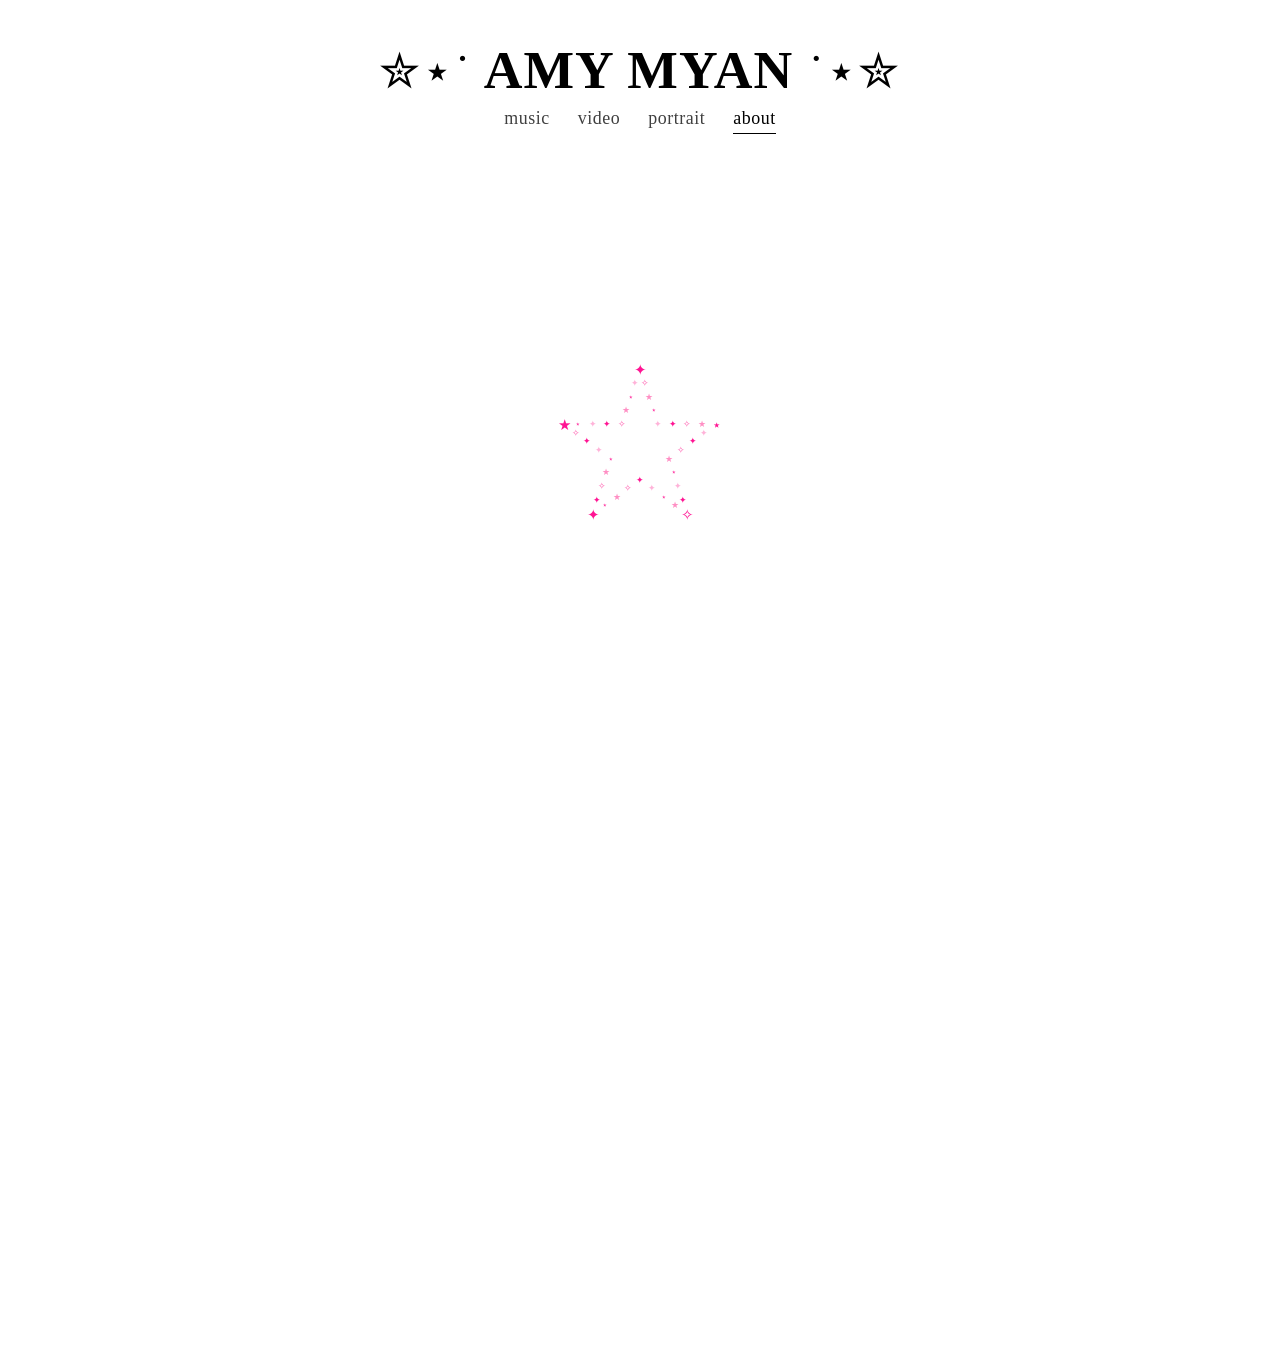
==== about.html @ c98bad40 "loading" ====
<!DOCTYPE html>
<html lang="en">
<head>
<meta charset="UTF-8">
<meta name="viewport" content="width=device-width, initial-scale=1">
<title>About — Amy MyAn</title>
<meta name="description" content="Amy MyAn is a Los Angeles-based music photographer and videographer specializing in show/tour coverage, BTS, and portraits.">
<link rel="icon" href="assets/favicon.svg?v=20260813j" type="image/svg+xml">
<link rel="icon" href="assets/favicon.png?v=20260813j" sizes="32x32" type="image/png">
<link rel="apple-touch-icon" href="assets/apple-touch-icon.png?v=20260813j">
<link rel="stylesheet" href="css/style.css?v=20261005g">
<style>
  .about-wrap{
    max-width:560px;
    margin:0 auto;
    padding:3.5rem clamp(1.25rem, 4vw, 3rem) 4rem;
  }
  .about-wrap p{
    text-align:center;
    font-family:var(--body);
    font-style:normal;
    font-size:0.95rem;
    line-height:1.7;
    margin:0 0 1.75rem;
  }
  .about-wrap p:last-child{ margin-bottom:0; }
  .about-photo{
    display:block;
    width:100%;
    max-width:380px;
    height:auto;
    aspect-ratio:2788 / 3456;
    object-fit:cover;
    margin:0 auto 2.25rem;
    background:#f0f0f0;
  }
  .about-available{ margin-bottom:1.75rem; }
  .about-contact a{ text-decoration:underline; text-underline-offset:3px; }
  .page-loader{position:fixed;inset:0;z-index:10050;background:#fff}
  body.is-booting{overflow:hidden}
</style>
</head>
<body class="is-booting">
<noscript><style>.page-loader{display:none!important}body.is-booting .site-nav,body.is-booting .about-wrap,body.is-booting .site-footer{opacity:1}body.is-booting{overflow:auto}</style></noscript>
<div id="page-loader" class="page-loader" role="status" aria-live="polite" aria-label="Loading">
  <div class="page-loader-inner">
    <div class="page-loader-orbit" aria-hidden="true"></div>
  </div>
</div>

<nav class="site-nav">
  <a class="wordmark" href="index.html"><span class="wordmark-deco">✮⋆˙</span> <span class="wordmark-name">Amy MyAn</span> <span class="wordmark-deco">˙⋆✮</span></a>
  <div class="nav-links">
    <a href="music.html">music</a>
    <a href="video.html">video</a>
    <a href="portrait.html">portrait</a>
    <a href="about.html" aria-current="page">about</a>
  </div>
</nav>

<div class="about-wrap">

  <img class="about-photo" src="assets/about/IMG_7598.png" width="2788" height="3456" alt="Amy MyAn holding a camera">

  <p id="about-bio">
    hi! i'm amy, a photographer &amp; videographer currently covering tours, concerts, and live events, capturing everything onstage to the backstage moments fans never see. i am currently working with UCLA sport teams as a camera operator, shader, and replay operator for BIG10+ and serving as a photographer for local wolves, front row weekly, and lake effect magazine while finishing my fourth-year at UCLA.
  </p>

  <p id="about-available" class="about-available">
    available for:<br>
    ˚ show / tour / gameday coverage<br>
    ˚ press days &amp; portrait sessions<br>
    ˚ live event &amp; sports broadcast
  </p>

  <p id="about-location">
    based in la &amp; available worldwide
  </p>

  <p id="about-contact" class="about-contact">
    please email for all booking inquiries<br>
    <a href="mailto:hello@amymyan.com">hello@amymyan.com</a>
  </p>

</div>

<footer class="site-footer">
  <span>&copy; <span id="year"></span> Amy MyAn</span>
  <span>
    <a href="http://instagram.com/amymyan" target="_blank" rel="noopener">instagram</a>
    &nbsp;·&nbsp;
    <a href="https://www.linkedin.com/in/amymyan/" target="_blank" rel="noopener">linkedin</a>
    &nbsp;·&nbsp;
    <a href="mailto:hello@amymyan.com">email</a>
  </span>
</footer>

<script src="js/config.js?v=20260808"></script>
<script src="js/page-loader.js?v=20261005f"></script>
<script src="js/about.js?v=20260919g"></script>
<script>
document.getElementById('year').textContent = new Date().getFullYear();
</script>
<script src="js/cursor-glow.js" defer></script>
<script src="js/galaxy.js?v=20260812v" defer></script>
</body>
</html>
---- css/style.css ----
/* ============================================================
   AMY MYAN — shared design settings
   ============================================================
   This file controls the look of EVERY page (fonts, colors,
   background, nav bar, footer, and the photo grid pages).
   Change something here and it updates the whole site at once.
   ============================================================ */

@import url('galaxy.css');

:root{
  /* ---- COLORS ----
     Every color on the site is named here once, so you only
     ever need to change it in ONE place. */
  --paper:   #FFFFFF;   /* page background */
  --ink:     #000000;   /* text on light backgrounds */
  --line:    #E0E0E0;   /* dividers + empty placeholders */
  --flash:   #FF1493;

  /* ---- FONTS ----
     All three are set to Times New Roman. If you ever want a
     different font for headings vs body text, change these to
     two different values (e.g. --display: 'Georgia', serif;) */
  --display: 'Times New Roman', Times, serif;
  --body:    'Times New Roman', Times, serif;
  --mono:    'Times New Roman', Times, serif;

  --nav-wordmark-size: clamp(2.45rem, 6vw, 3.35rem);
  --nav-link-size: clamp(0.95rem, 1.7vw, 1.12rem);
  --nav-pad-y: clamp(1.85rem, 4.5vw, 2.35rem);
  --site-cursor: url('../assets/cursor.png?v=20260813g') 12 12, auto;
  --cursor-trail-offset-x: 0px;
  --cursor-trail-offset-y: 0px;
}

/* Reset: makes sure padding/borders don't make elements bigger
   than the width/height you set on them. Leave this alone. */
*{ box-sizing:border-box; }

html,body{
  margin:0;
  padding:0;
  background:var(--paper);
  color:var(--ink);
  font-family:var(--body);
  -webkit-font-smoothing:antialiased;

  cursor:var(--site-cursor);
}

a{
  color:inherit;
  text-decoration:none;
  cursor:var(--site-cursor);
}
a:hover{
  color:var(--flash);
}

button{
  cursor:var(--site-cursor);
}

/* ---------- top nav, shared across every page ---------- */

.site-nav{
  position:sticky;
  top:0;
  z-index:100;
  display:flex;
  flex-direction:column;
  align-items:center;
  justify-content:center;
  gap:0.35rem;
  padding:var(--nav-pad-y) clamp(1.25rem, 4vw, 3rem);
  background:var(--paper);
  text-align:center;
}

.site-nav .wordmark{
  font-family:var(--display);
  font-style:normal;
  font-weight:bold;
  font-size:var(--nav-wordmark-size);
  letter-spacing:0.02em;
  white-space:nowrap;
  text-transform:none;
  display:inline-block;
  line-height:1.2;
  color:var(--ink);
}

body .site-nav a.wordmark,
body .site-nav a.wordmark:link,
body .site-nav a.wordmark:visited,
body .site-nav a.wordmark:active{
  font-size:clamp(2.45rem, 6vw, 3.35rem);
  color:var(--ink);
  -webkit-text-fill-color:var(--ink);
}

@media (hover:hover) and (pointer:fine){
  body .site-nav a.wordmark:hover,
  body .site-nav a.wordmark:focus-visible{
    color:var(--flash);
    -webkit-text-fill-color:var(--flash);
  }
}

.site-nav .wordmark-name{
  text-transform:uppercase;
  color:inherit;
}

/* Decorative stars — use text font so color stays white on mobile */
.site-nav .wordmark-deco{
  font-family:inherit;
  font-weight:normal;
  font-size:0.92em;
  letter-spacing:0.03em;
  color:inherit;
}

.site-nav .nav-links{
  display:flex;
  flex-wrap:wrap;
  align-items:center;
  justify-content:center;
  gap:1.75rem;
  font-family:var(--mono);
  font-size:var(--nav-link-size);
  letter-spacing:0.03em;
}

.site-nav .nav-links a{
  position:relative;
  padding-bottom:2px;
  opacity:0.75;
  transition:opacity 0.2s ease;
}
.site-nav .nav-links a:hover,
.site-nav .nav-links a[aria-current="page"]{ opacity:1; }

/* underline under whichever nav link matches the current page */
.site-nav .nav-links a[aria-current="page"]::after{
  content:"";
  position:absolute;
  left:0; right:0; bottom:-3px;
  height:1px;
  background:var(--ink);
}

/* Homepage — wordmark only, no tab row */
.page-home .site-nav .nav-links{
  display:none;
}

.page-home .site-nav{
  gap:0;
  padding:var(--nav-pad-y) clamp(1.25rem, 4vw, 3rem);
}

.page-home{
  display:flex;
  flex-direction:column;
  min-height:100vh;
  min-height:100dvh;
}

.page-home .site-footer{
  margin-top:auto;
}

/* ---------- footer ---------- */

.site-footer{
  padding:2.5rem clamp(1.25rem, 4vw, 3rem) 3rem;
  border-top:1px solid var(--line);
  margin-top:4rem;
  display:flex;
  justify-content:space-between;
  flex-wrap:wrap;
  gap:1rem;
  font-family:var(--mono);
  font-size:0.75rem;
  opacity:0.7;
}

/* ---------- generic page heading (currently only used by
   organizer.html — the public pages no longer show a title) ---------- */

.page-head{
  padding:3rem clamp(1.25rem, 4vw, 3rem) 1.5rem;
}
.page-head h1{
  font-family:var(--display);
  font-weight:bold;
  font-style:normal;
  font-size:clamp(2rem, 5vw, 3.25rem);
  margin:0 0 0.4rem;
}
.page-head p{
  font-family:var(--mono);
  font-size:0.8rem;
  opacity:0.65;
  margin:0;
}

/* ---------- simple gallery grid (portrait / video pages) ----------
   To change how many photos fit per row, edit the "240px" below —
   a bigger number = fewer, larger photos per row. */

.gallery-grid{
  display:grid;
  grid-template-columns:repeat(auto-fill, minmax(240px, 1fr));
  gap:0.4rem;
  padding:2rem clamp(1.25rem, 4vw, 3rem) 3rem;
}

.gallery-grid figure{
  margin:0;
  aspect-ratio:4/5;
  overflow:hidden;
  background:var(--line); /* light gray box shown while a photo loads */
}

.gallery-grid img,
.gallery-grid video{
  width:100%;
  height:100%;
  object-fit:cover;
  display:block;
  transition:transform 0.5s ease;
}

.gallery-grid figure:hover img,
.gallery-grid figure:hover video{
  transform:scale(1.03); /* subtle zoom-in on hover */
}

.empty-note{
  font-family:var(--mono);
  font-size:0.8rem;
  opacity:0.6;
  padding:0 clamp(1.25rem, 4vw, 3rem) 3rem;
}

.cursor-trail-canvas{
  position:fixed;
  inset:0;
  width:100%;
  height:100%;
  pointer-events:none;
  z-index:9999;
}

/* ---------- page loader (public pages) ---------- */

body.is-booting{
  overflow:hidden;
}

body.is-booting main,
body.is-booting .about-wrap,
body.is-booting .site-footer{
  opacity:0;
}

body.is-booting .site-nav{
  position:relative;
  z-index:10060;
}

body.is-booting .site-nav .wordmark-deco{
  display:inline-block;
  animation:loaderTwinkle 1.8s ease-in-out infinite;
}

body.is-booting .site-nav .wordmark-deco:last-child{
  animation-delay:0.9s;
}

body.is-ready main,
body.is-ready .about-wrap,
body.is-ready .site-footer{
  opacity:1;
  transition:opacity 0.9s ease;
}

.page-loader{
  position:fixed;
  inset:0;
  z-index:10050;
  display:flex;
  align-items:center;
  justify-content:center;
  background:var(--paper);
  color:var(--ink);
  overflow:hidden;
}

.page-loader.is-done{
  opacity:0;
  pointer-events:none;
  transform:scale(1.02);
  filter:blur(10px);
  transition:opacity 0.85s ease, transform 1s ease, filter 0.85s ease;
}

.page-loader-inner{
  position:relative;
  display:flex;
  flex-direction:column;
  align-items:center;
  padding:1.5rem;
}

.page-loader-orbit{
  position:relative;
  width:min(12.5rem, 58vw);
  height:min(12.5rem, 58vw);
  animation:loaderStarSpin 10s linear infinite;
}

.page-loader-orbit-dot{
  position:absolute;
  left:var(--x);
  top:var(--y);
  transform:translate(-50%, -50%);
  font-size:0.58rem;
  line-height:1;
  color:var(--flash);
}

.page-loader-orbit-dot:nth-child(5n+2){ color:#ff5aad; }
.page-loader-orbit-dot:nth-child(5n+3){ color:#ff8fc4; }
.page-loader-orbit-dot:nth-child(5n+4){ color:#ff3da5; }
.page-loader-orbit-dot:nth-child(5n){ color:#ffb3d9; }

.page-loader-orbit-dot.is-tip{
  font-size:0.92rem;
  color:var(--flash);
}

.page-loader-orbit-dot span{
  display:block;
  animation:loaderTwinkle 1.7s ease-in-out infinite;
  animation-delay:var(--d, 0s);
}

body.is-booting .home-film-loading{
  display:none;
}

@keyframes loaderTwinkle{
  0%, 100%{ opacity:1; transform:scale(1) rotate(0deg); }
  50%{ opacity:0.28; transform:scale(0.82) rotate(-12deg); }
}

@keyframes loaderStarSpin{
  from{ transform:rotate(0deg); }
  to{ transform:rotate(360deg); }
}

@media (prefers-reduced-motion:reduce){
  body.is-booting .site-nav .wordmark-deco,
  .page-loader-orbit,
  .page-loader-orbit-dot span{
    animation:none;
  }
  .page-loader.is-done{
    transform:none;
    filter:none;
    transition:opacity 0.25s ease;
  }
  body.is-ready .site-nav,
  body.is-ready main,
  body.is-ready .about-wrap,
  body.is-ready .site-footer{
    transition:opacity 0.25s ease;
  }
}
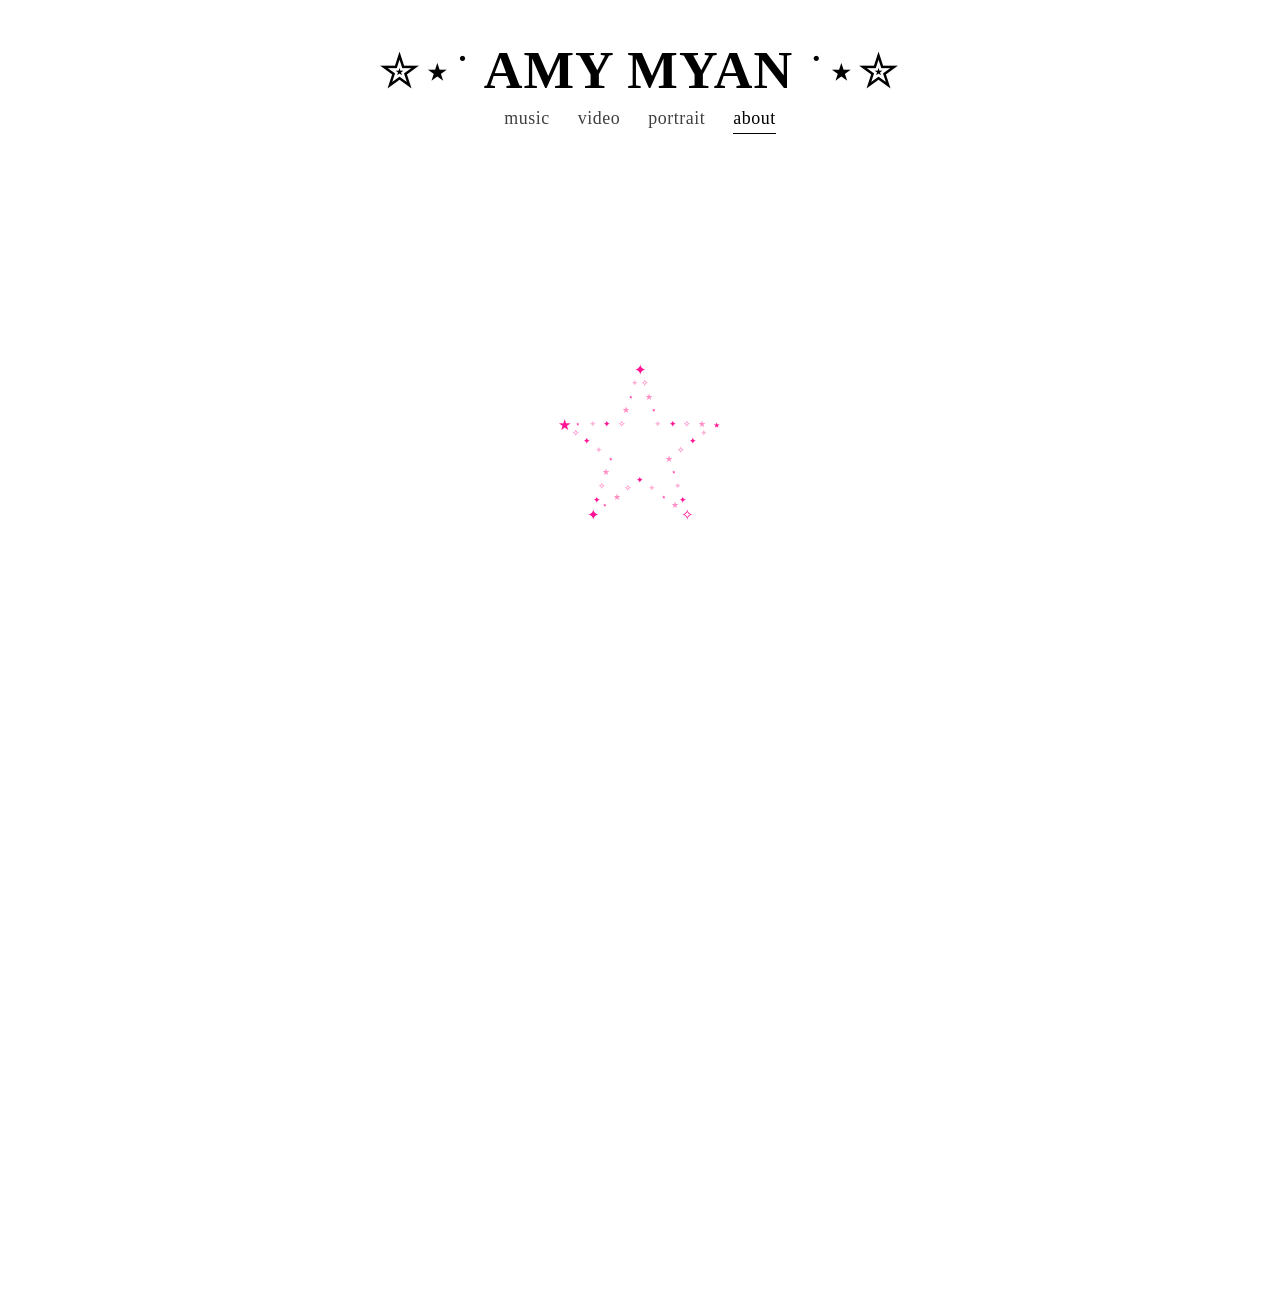
==== commit 86183868: "space" ====
--- a/about.html
+++ b/about.html
@@ -8,12 +8,12 @@
 <link rel="icon" href="assets/favicon.svg?v=20260813j" type="image/svg+xml">
 <link rel="icon" href="assets/favicon.png?v=20260813j" sizes="32x32" type="image/png">
 <link rel="apple-touch-icon" href="assets/apple-touch-icon.png?v=20260813j">
-<link rel="stylesheet" href="css/style.css?v=20261005g">
+<link rel="stylesheet" href="css/style.css?v=20261007d">
 <style>
   .about-wrap{
     max-width:560px;
     margin:0 auto;
-    padding:3.5rem clamp(1.25rem, 4vw, 3rem) 4rem;
+    padding:1.15rem clamp(1.25rem, 4vw, 3rem) 4rem;
   }
   .about-wrap p{
     text-align:center;
--- a/css/style.css
+++ b/css/style.css
@@ -72,7 +72,7 @@
   align-items:center;
   justify-content:center;
   gap:0.35rem;
-  padding:var(--nav-pad-y) clamp(1.25rem, 4vw, 3rem);
+  padding:var(--nav-pad-y) clamp(1.25rem, 4vw, 3rem) 0.55rem;
   background:var(--paper);
   text-align:center;
 }
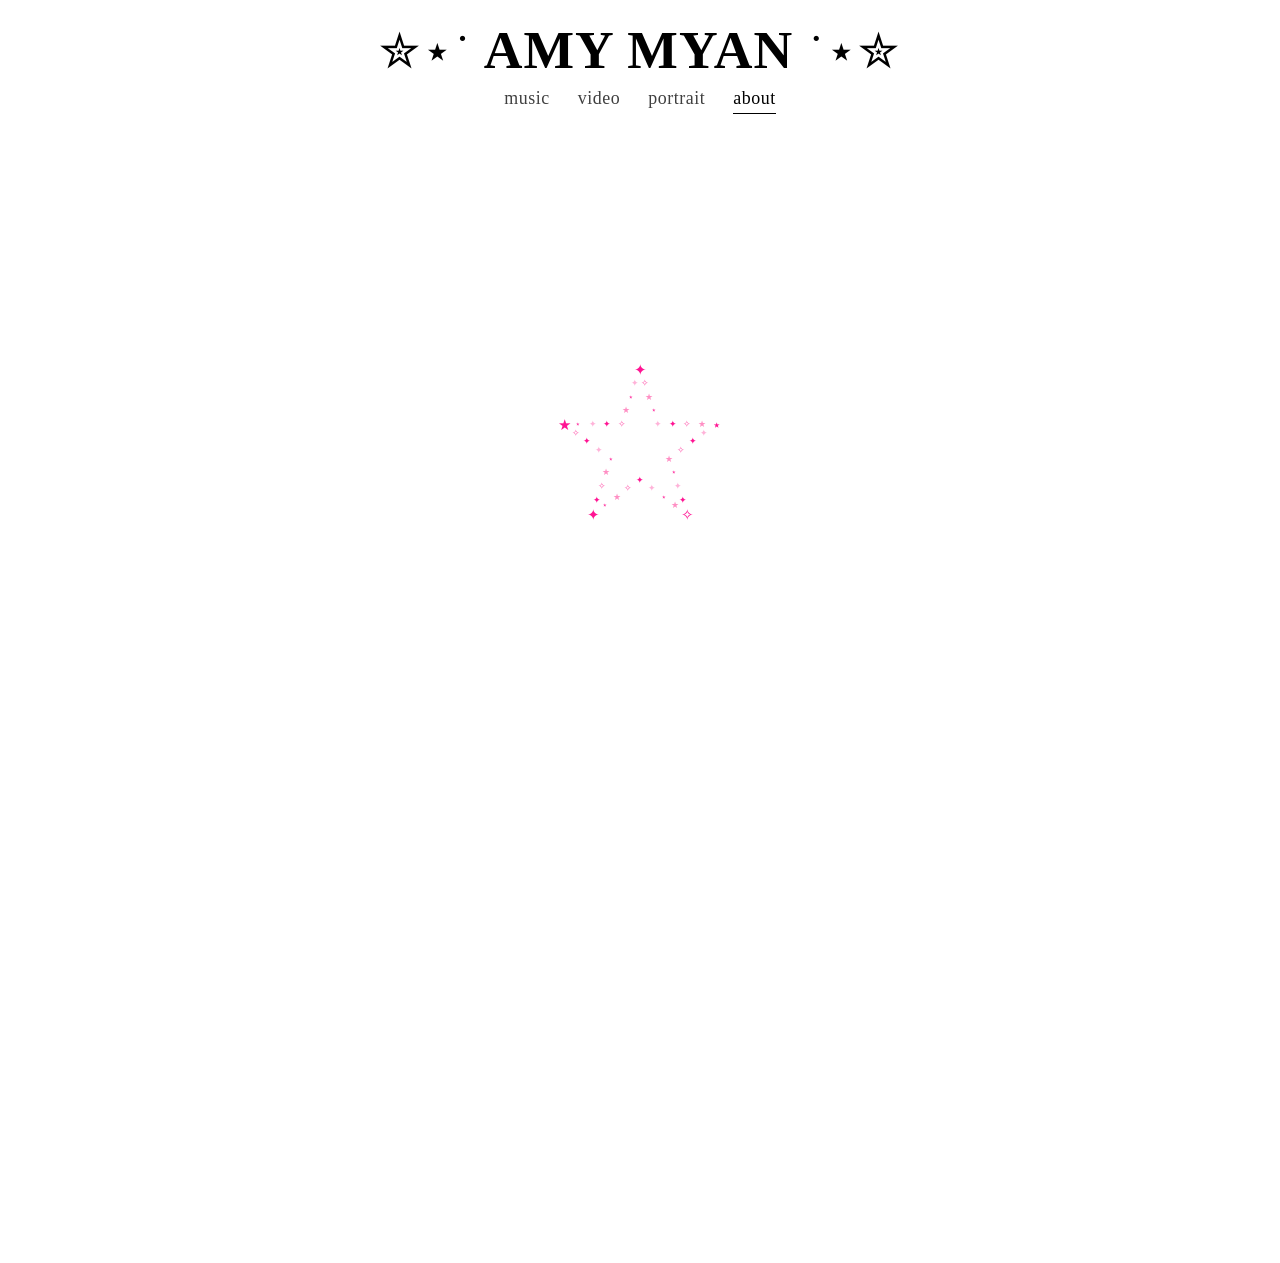
==== commit d36edfea: "spacing again" ====
--- a/about.html
+++ b/about.html
@@ -8,12 +8,12 @@
 <link rel="icon" href="assets/favicon.svg?v=20260813j" type="image/svg+xml">
 <link rel="icon" href="assets/favicon.png?v=20260813j" sizes="32x32" type="image/png">
 <link rel="apple-touch-icon" href="assets/apple-touch-icon.png?v=20260813j">
-<link rel="stylesheet" href="css/style.css?v=20261007d">
+<link rel="stylesheet" href="css/style.css?v=20261007e">
 <style>
   .about-wrap{
     max-width:560px;
     margin:0 auto;
-    padding:1.15rem clamp(1.25rem, 4vw, 3rem) 4rem;
+    padding:0 clamp(1.25rem, 4vw, 3rem) 4rem;
   }
   .about-wrap p{
     text-align:center;
--- a/css/style.css
+++ b/css/style.css
@@ -72,7 +72,7 @@
   align-items:center;
   justify-content:center;
   gap:0.35rem;
-  padding:var(--nav-pad-y) clamp(1.25rem, 4vw, 3rem) 0.55rem;
+  padding:1.15rem clamp(1.25rem, 4vw, 3rem);
   background:var(--paper);
   text-align:center;
 }
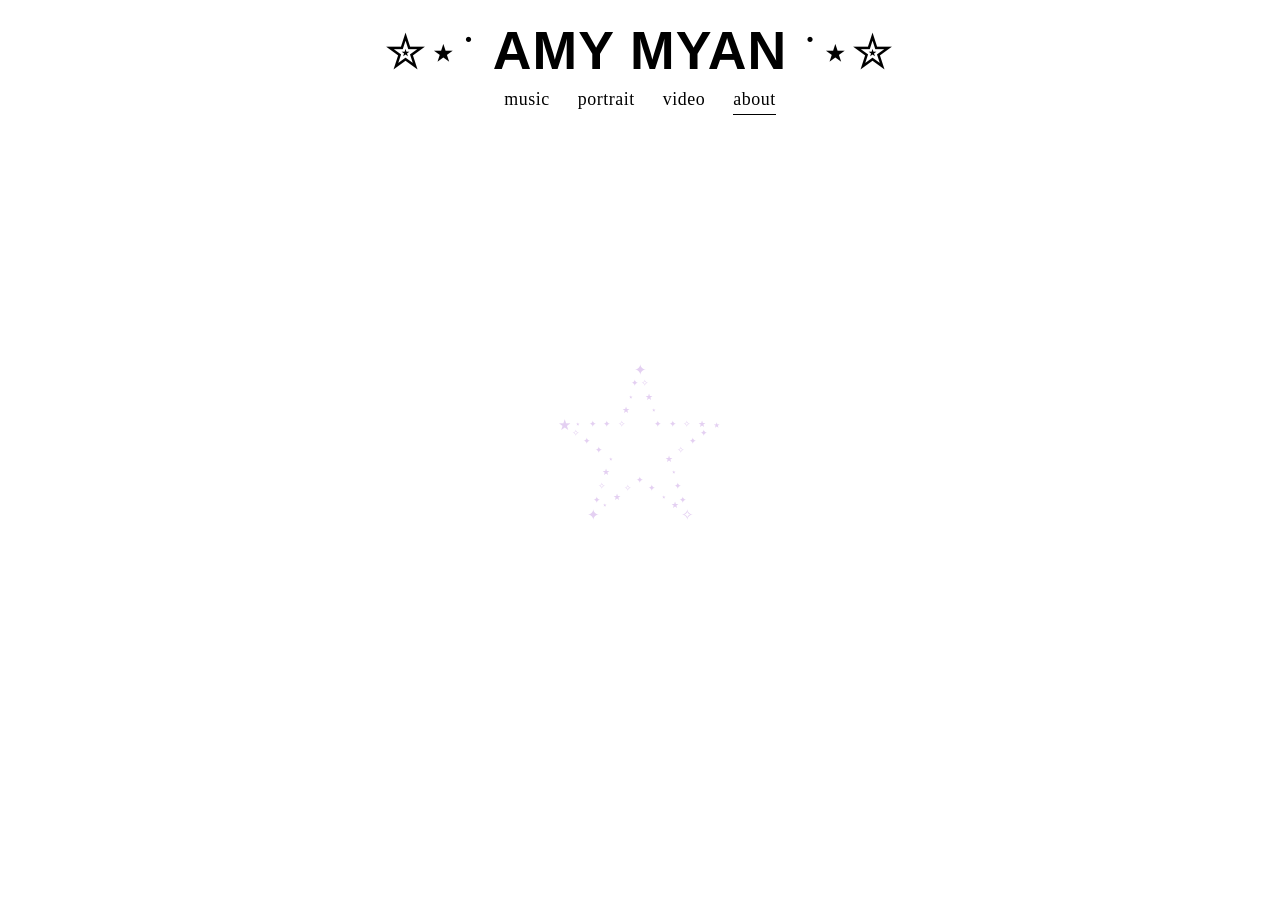
==== commit fc64e9e5: "soo many updates idek" ====
--- a/about.html
+++ b/about.html
@@ -8,39 +8,256 @@
 <link rel="icon" href="assets/favicon.svg?v=20260813j" type="image/svg+xml">
 <link rel="icon" href="assets/favicon.png?v=20260813j" sizes="32x32" type="image/png">
 <link rel="apple-touch-icon" href="assets/apple-touch-icon.png?v=20260813j">
-<link rel="stylesheet" href="css/style.css?v=20261007e">
+<link rel="stylesheet" href="css/style.css?v=20261011b">
 <style>
-  .about-wrap{
-    max-width:560px;
-    margin:0 auto;
-    padding:0 clamp(1.25rem, 4vw, 3rem) 4rem;
-  }
-  .about-wrap p{
-    text-align:center;
-    font-family:var(--body);
-    font-style:normal;
-    font-size:0.95rem;
-    line-height:1.7;
-    margin:0 0 1.75rem;
-  }
-  .about-wrap p:last-child{ margin-bottom:0; }
-  .about-photo{
+  body.page-about{
+    --ink:#000000;
+    color:#000;
+    min-height:100vh;
+    min-height:100dvh;
+    overflow-x:clip;
+  }
+
+  body.page-about .site-nav{ background:transparent; }
+  body.page-about .site-nav,
+  body.page-about .site-nav a,
+  body.page-about .site-nav a.wordmark,
+  body.page-about .site-nav a.wordmark:link,
+  body.page-about .site-nav a.wordmark:visited,
+  body.page-about .site-nav a.wordmark:active{
+    color:#000;
+    -webkit-text-fill-color:#000;
+  }
+  body.page-about .site-nav .nav-links a{ opacity:1; }
+  body.page-about .site-nav .nav-links a[aria-current="page"]::after{ background:#000; }
+
+  .about-sheet{
+    position:relative;
+    z-index:2;
+    flex:1;
+    display:flex;
+    flex-direction:column;
+    justify-content:space-between;
+    min-height:0;
+    padding:0.2rem 0 0;
+    margin-bottom:-4rem;
+    background:transparent;
+  }
+  body.page-about{
+    display:flex;
+    flex-direction:column;
+  }
+  body.page-about .about-sheet{ flex:1; }
+
+  .about-stars{
+    position:absolute;
+    inset:0;
+    z-index:0;
+    pointer-events:none;
+    color:#e4d0f2;
+  }
+  .about-stars svg{
+    position:absolute;
+    overflow:visible;
+    color:#e4d0f2;
+  }
+  .emboss{
+    color:#e4d0f2;
+    overflow:visible;
+    filter:
+      drop-shadow(0.9px 1px 0 rgba(255,255,255,0.95))
+      drop-shadow(-0.95px -1.05px 0 rgba(126, 84, 158, 0.5));
+  }
+
+  .phrase-field{
+    position:relative;
+    z-index:6;
+    width:calc(100% - 0.8rem);
+    margin:0.2rem auto;
+    font-family:Arial, Helvetica, sans-serif;
+    font-weight:700;
+    font-size:clamp(0.9rem, min(2.55vw, 2.55vh), 1.42rem);
+    line-height:1.15;
+    letter-spacing:0.01em;
+    text-transform:uppercase;
+    color:#000;
+  }
+  .phrase-top{ flex:0 0 auto; height:6.1em; }
+  .phrase-bottom{ flex:0 0 auto; height:3.2em; margin-top:auto; margin-bottom:0.35rem; z-index:6; }
+  .phrase-field p{
+    position:absolute;
+    margin:0;
+    white-space:nowrap;
+    color:#000;
+    font-weight:700;
+  }
+  .phrase-field a{
+    color:#000;
+    font-weight:700;
+  }
+  .phrase-field a:hover{ color:var(--flash); }
+  .ph-photo{ right:1.5%; top:0; }
+  .ph-la{ left:1%; top:0.95em; }
+  .ph-show{ left:50%; right:auto; top:2.7em; transform:translateX(-45%); }
+  .ph-world{ left:7%; top:calc(4.45em + 8px); }
+  .ph-press{ right:3%; top:4.72em; }
+  .ph-email{ left:2%; top:0; }
+  .ph-ig{ right:6%; top:1.65em; }
+
+  .dot-art{
+    position:absolute;
+    left:50%;
+    top:50%;
+    z-index:2;
+    clip-path:inset(2px);
+    background:#1a1a1a;
+    pointer-events:none;
+    -webkit-mask-image:linear-gradient(#000,#000), var(--art);
+    -webkit-mask-size:100% 100%;
+    -webkit-mask-repeat:no-repeat;
+    -webkit-mask-composite:xor;
+    mask-image:linear-gradient(#000,#000), var(--art);
+    mask-size:100% 100%;
+    mask-repeat:no-repeat;
+    mask-mode:alpha, luminance;
+    mask-composite:exclude;
+  }
+  .dot-vine{
+    --art:url("assets/about/stipple-vine.png");
+    width:280px;
+    aspect-ratio:726 / 704;
+    transform:translate(calc(-100% - var(--photo) / 2 + 48px), -58%);
+  }
+  .dot-cluster{
+    --art:url("assets/about/stipple-cluster.png");
+    width:200px;
+    aspect-ratio:736 / 920;
+    transform:translate(calc(var(--photo) / 2 + 36px), calc(-100% - var(--photo) / 2 + 100px));
+  }
+
+  .about-mid{
+    --photo:min(42vh, 78vw, 380px);
+    position:relative;
+    flex:1 1 auto;
+    display:flex;
+    align-items:center;
+    justify-content:center;
+    margin:0;
+    padding:0.4rem 0;
+    pointer-events:none;
+    transform:translateY(-1.75rem);
+  }
+  .heart-anchor{
+    position:absolute;
+    width:180px;
+    aspect-ratio:667 / 1024;
+    left:calc(50% + var(--photo) / 2);
+    top:calc(50% + var(--photo) / 2);
+    transform:translate(-28%, -38%);
+    z-index:2;
+    clip-path:inset(2px);
+    background-color:#1a1a1a;
+    -webkit-mask-image:linear-gradient(#000,#000), url("assets/about/stipple-scroll.png");
+    -webkit-mask-size:100% 100%, 100% 100%;
+    -webkit-mask-repeat:no-repeat, no-repeat;
+    -webkit-mask-composite:xor;
+    mask-image:linear-gradient(#000,#000), url("assets/about/stipple-scroll.png");
+    mask-size:100% 100%, 100% 100%;
+    mask-repeat:no-repeat, no-repeat;
+    mask-mode:alpha, luminance;
+    mask-composite:exclude;
+    pointer-events:none;
+  }
+  .stipple-heart{
+    position:absolute;
+    width:1px;
+    height:1px;
+    opacity:0;
+    pointer-events:none;
+  }
+
+  .about-band{
+    width:min(880px, 88vw);
+    height:auto;
+    display:block;
+    color:#e4d0f2;
+    -webkit-mask-image:linear-gradient(90deg, transparent, #000 10%, #000 90%, transparent);
+    mask-image:linear-gradient(90deg, transparent, #000 10%, #000 90%, transparent);
+  }
+
+  .about-polaroid{
+    display:flex;
+    align-items:center;
+    justify-content:center;
+    gap:clamp(0.75rem, 3.5vw, 3.25rem);
+    width:min(92vw, 560px);
+    min-width:0;
+  }
+  .about-flourish{
+    width:clamp(88px, 16vw, 180px);
+    height:auto;
+    flex:0 0 auto;
+    color:#e4d0f2;
+  }
+  .about-frame{
+    position:relative;
+    z-index:4;
+    flex:0 0 auto;
+    pointer-events:auto;
+    width:var(--photo);
+    max-width:100%;
+    min-width:0;
+    padding:0;
+    background:transparent;
+    overflow:visible;
+  }
+  .stone{
+    position:absolute;
+    z-index:5;
+    pointer-events:none;
+    width:var(--s);
+    aspect-ratio:1;
+    left:var(--x);
+    top:var(--y);
+    transform:translate(-50%, -50%) rotate(var(--r));
+    background:var(--img) center / contain no-repeat;
+  }
+  .about-frame img{
     display:block;
     width:100%;
-    max-width:380px;
     height:auto;
-    aspect-ratio:2788 / 3456;
+    max-width:100%;
+    aspect-ratio:1;
     object-fit:cover;
-    margin:0 auto 2.25rem;
-    background:#f0f0f0;
-  }
-  .about-available{ margin-bottom:1.75rem; }
-  .about-contact a{ text-decoration:underline; text-underline-offset:3px; }
-  .page-loader{position:fixed;inset:0;z-index:10050;background:#fff}
-  body.is-booting{overflow:hidden}
+    object-position:center 88%;
+    background:#efe8f4;
+  }
+
+  body.page-about .site-footer{ border-top:0.5px solid #000; }
+
+  @media (hover:hover) and (pointer:fine){
+    body.page-about .site-nav a.wordmark:hover,
+    body.page-about .site-nav a.wordmark:focus-visible,
+    body.page-about .site-nav .nav-links a:hover,
+    body.page-about .site-nav .nav-links a:focus-visible{
+      color:var(--flash);
+      -webkit-text-fill-color:var(--flash);
+    }
+  }
+
+  @media (max-width:720px){
+    .phrase-field{ font-size:clamp(0.82rem, 3.7vw, 1.08rem); }
+    .phrase-top{ height:7.2em; }
+    .phrase-bottom{ height:3.5em; }
+    .ph-photo{ right:2%; top:0; }
+    .ph-la{ left:0; top:1.1em; }
+    .ph-world{ left:2%; top:calc(4.3em + 8px); }
+    .ph-press{ right:5%; top:5.38em; }
+    .about-mid{ --photo:min(36vh, 78vw, 320px); }
+  }
 </style>
 </head>
-<body class="is-booting">
+<body class="is-booting page-about">
 <noscript><style>.page-loader{display:none!important}body.is-booting .site-nav,body.is-booting .about-wrap,body.is-booting .site-footer{opacity:1}body.is-booting{overflow:auto}</style></noscript>
 <div id="page-loader" class="page-loader" role="status" aria-live="polite" aria-label="Loading">
   <div class="page-loader-inner">
@@ -52,37 +269,152 @@
   <a class="wordmark" href="index.html"><span class="wordmark-deco">✮⋆˙</span> <span class="wordmark-name">Amy MyAn</span> <span class="wordmark-deco">˙⋆✮</span></a>
   <div class="nav-links">
     <a href="music.html">music</a>
+    <a href="portrait.html">portrait</a>
     <a href="video.html">video</a>
-    <a href="portrait.html">portrait</a>
     <a href="about.html" aria-current="page">about</a>
   </div>
 </nav>
 
-<div class="about-wrap">
-
-  <img class="about-photo" src="assets/about/IMG_7598.png" width="2788" height="3456" alt="Amy MyAn holding a camera">
-
-  <p id="about-bio">
-    hi! i'm amy, a photographer &amp; videographer currently covering tours, concerts, and live events, capturing everything onstage to the backstage moments fans never see. i am currently working with UCLA sport teams as a camera operator, shader, and replay operator for BIG10+ and serving as a photographer for local wolves, front row weekly, and lake effect magazine while finishing my fourth-year at UCLA.
-  </p>
-
-  <p id="about-available" class="about-available">
-    available for:<br>
-    ˚ show / tour / gameday coverage<br>
-    ˚ press days &amp; portrait sessions<br>
-    ˚ live event &amp; sports broadcast
-  </p>
-
-  <p id="about-location">
-    based in la &amp; available worldwide
-  </p>
-
-  <p id="about-contact" class="about-contact">
-    please email for all booking inquiries<br>
-    <a href="mailto:hello@amymyan.com">hello@amymyan.com</a>
-  </p>
-
-</div>
+<main class="about-wrap about-sheet">
+  <div class="phrase-field phrase-top">
+    <p class="ph-la">los angeles based</p>
+    <p class="ph-world">available worldwide</p>
+    <p class="ph-photo">photo / video</p>
+    <p class="ph-show">show / tour / bts</p>
+    <p class="ph-press">press / portraits</p>
+  </div>
+
+  <div class="about-mid">
+    <span class="dot-art dot-vine" aria-hidden="true"></span>
+    <span class="dot-art dot-cluster" aria-hidden="true"></span>
+    <figure class="about-frame">
+      <img src="assets/about/IMG_7598.png" width="2788" height="3456" alt="Amy MyAn holding a camera">
+<i class="stone" style="--x:0.00%;--y:0.00%;--s:3.14%;--r:37deg;--img:url('assets/about/stone-4.png?v=20261010r')"></i>
+      <i class="stone" style="--x:0.00%;--y:100.00%;--s:3.24%;--r:32deg;--img:url('assets/about/stone-1.png?v=20261010r')"></i>
+      <i class="stone" style="--x:3.45%;--y:0.00%;--s:3.21%;--r:330deg;--img:url('assets/about/stone-1.png?v=20261010r')"></i>
+      <i class="stone" style="--x:3.45%;--y:100.00%;--s:3.14%;--r:193deg;--img:url('assets/about/stone-3.png?v=20261010r')"></i>
+      <i class="stone" style="--x:0.00%;--y:3.45%;--s:3.36%;--r:298deg;--img:url('assets/about/stone-3.png?v=20261010r')"></i>
+      <i class="stone" style="--x:100.00%;--y:3.45%;--s:3.14%;--r:334deg;--img:url('assets/about/stone-6.png?v=20261010r')"></i>
+      <i class="stone" style="--x:6.90%;--y:0.00%;--s:3.37%;--r:288deg;--img:url('assets/about/stone-2.png?v=20261010r')"></i>
+      <i class="stone" style="--x:6.90%;--y:100.00%;--s:3.12%;--r:104deg;--img:url('assets/about/stone-6.png?v=20261010r')"></i>
+      <i class="stone" style="--x:0.00%;--y:6.90%;--s:3.43%;--r:305deg;--img:url('assets/about/stone-3.png?v=20261010r')"></i>
+      <i class="stone" style="--x:100.00%;--y:6.90%;--s:3.08%;--r:218deg;--img:url('assets/about/stone-6.png?v=20261010r')"></i>
+      <i class="stone" style="--x:10.34%;--y:0.00%;--s:3.21%;--r:90deg;--img:url('assets/about/stone-2.png?v=20261010r')"></i>
+      <i class="stone" style="--x:10.34%;--y:100.00%;--s:3.24%;--r:32deg;--img:url('assets/about/stone-5.png?v=20261010r')"></i>
+      <i class="stone" style="--x:0.00%;--y:10.34%;--s:3.39%;--r:3deg;--img:url('assets/about/stone-3.png?v=20261010r')"></i>
+      <i class="stone" style="--x:100.00%;--y:10.34%;--s:3.28%;--r:318deg;--img:url('assets/about/stone-5.png?v=20261010r')"></i>
+      <i class="stone" style="--x:13.79%;--y:0.00%;--s:3.13%;--r:153deg;--img:url('assets/about/stone-3.png?v=20261010r')"></i>
+      <i class="stone" style="--x:13.79%;--y:100.00%;--s:3.22%;--r:58deg;--img:url('assets/about/stone-3.png?v=20261010r')"></i>
+      <i class="stone" style="--x:0.00%;--y:13.79%;--s:3.15%;--r:287deg;--img:url('assets/about/stone-1.png?v=20261010r')"></i>
+      <i class="stone" style="--x:100.00%;--y:13.79%;--s:3.07%;--r:225deg;--img:url('assets/about/stone-3.png?v=20261010r')"></i>
+      <i class="stone" style="--x:17.24%;--y:0.00%;--s:3.26%;--r:233deg;--img:url('assets/about/stone-6.png?v=20261010r')"></i>
+      <i class="stone" style="--x:17.24%;--y:100.00%;--s:3.19%;--r:359deg;--img:url('assets/about/stone-2.png?v=20261010r')"></i>
+      <i class="stone" style="--x:0.00%;--y:17.24%;--s:3.08%;--r:329deg;--img:url('assets/about/stone-6.png?v=20261010r')"></i>
+      <i class="stone" style="--x:100.00%;--y:17.24%;--s:3.30%;--r:99deg;--img:url('assets/about/stone-3.png?v=20261010r')"></i>
+      <i class="stone" style="--x:20.69%;--y:0.00%;--s:3.22%;--r:212deg;--img:url('assets/about/stone-6.png?v=20261010r')"></i>
+      <i class="stone" style="--x:20.69%;--y:100.00%;--s:3.27%;--r:326deg;--img:url('assets/about/stone-1.png?v=20261010r')"></i>
+      <i class="stone" style="--x:0.00%;--y:20.69%;--s:3.39%;--r:255deg;--img:url('assets/about/stone-3.png?v=20261010r')"></i>
+      <i class="stone" style="--x:100.00%;--y:20.69%;--s:3.36%;--r:222deg;--img:url('assets/about/stone-2.png?v=20261010r')"></i>
+      <i class="stone" style="--x:24.14%;--y:0.00%;--s:3.10%;--r:336deg;--img:url('assets/about/stone-3.png?v=20261010r')"></i>
+      <i class="stone" style="--x:24.14%;--y:100.00%;--s:3.23%;--r:15deg;--img:url('assets/about/stone-6.png?v=20261010r')"></i>
+      <i class="stone" style="--x:0.00%;--y:24.14%;--s:3.08%;--r:347deg;--img:url('assets/about/stone-3.png?v=20261010r')"></i>
+      <i class="stone" style="--x:100.00%;--y:24.14%;--s:3.34%;--r:346deg;--img:url('assets/about/stone-1.png?v=20261010r')"></i>
+      <i class="stone" style="--x:27.59%;--y:0.00%;--s:3.18%;--r:116deg;--img:url('assets/about/stone-2.png?v=20261010r')"></i>
+      <i class="stone" style="--x:27.59%;--y:100.00%;--s:3.36%;--r:148deg;--img:url('assets/about/stone-5.png?v=20261010r')"></i>
+      <i class="stone" style="--x:0.00%;--y:27.59%;--s:3.32%;--r:28deg;--img:url('assets/about/stone-5.png?v=20261010r')"></i>
+      <i class="stone" style="--x:100.00%;--y:27.59%;--s:3.13%;--r:160deg;--img:url('assets/about/stone-2.png?v=20261010r')"></i>
+      <i class="stone" style="--x:31.03%;--y:0.00%;--s:3.15%;--r:216deg;--img:url('assets/about/stone-2.png?v=20261010r')"></i>
+      <i class="stone" style="--x:31.03%;--y:100.00%;--s:3.18%;--r:3deg;--img:url('assets/about/stone-1.png?v=20261010r')"></i>
+      <i class="stone" style="--x:0.00%;--y:31.03%;--s:3.23%;--r:131deg;--img:url('assets/about/stone-3.png?v=20261010r')"></i>
+      <i class="stone" style="--x:100.00%;--y:31.03%;--s:3.45%;--r:206deg;--img:url('assets/about/stone-4.png?v=20261010r')"></i>
+      <i class="stone" style="--x:34.48%;--y:0.00%;--s:3.44%;--r:153deg;--img:url('assets/about/stone-2.png?v=20261010r')"></i>
+      <i class="stone" style="--x:34.48%;--y:100.00%;--s:3.10%;--r:22deg;--img:url('assets/about/stone-6.png?v=20261010r')"></i>
+      <i class="stone" style="--x:0.00%;--y:34.48%;--s:3.12%;--r:244deg;--img:url('assets/about/stone-2.png?v=20261010r')"></i>
+      <i class="stone" style="--x:100.00%;--y:34.48%;--s:3.29%;--r:197deg;--img:url('assets/about/stone-5.png?v=20261010r')"></i>
+      <i class="stone" style="--x:37.93%;--y:0.00%;--s:3.15%;--r:359deg;--img:url('assets/about/stone-1.png?v=20261010r')"></i>
+      <i class="stone" style="--x:37.93%;--y:100.00%;--s:3.38%;--r:105deg;--img:url('assets/about/stone-4.png?v=20261010r')"></i>
+      <i class="stone" style="--x:0.00%;--y:37.93%;--s:3.31%;--r:72deg;--img:url('assets/about/stone-2.png?v=20261010r')"></i>
+      <i class="stone" style="--x:100.00%;--y:37.93%;--s:3.15%;--r:148deg;--img:url('assets/about/stone-1.png?v=20261010r')"></i>
+      <i class="stone" style="--x:41.38%;--y:0.00%;--s:3.14%;--r:160deg;--img:url('assets/about/stone-6.png?v=20261010r')"></i>
+      <i class="stone" style="--x:41.38%;--y:100.00%;--s:3.41%;--r:299deg;--img:url('assets/about/stone-4.png?v=20261010r')"></i>
+      <i class="stone" style="--x:0.00%;--y:41.38%;--s:3.13%;--r:13deg;--img:url('assets/about/stone-3.png?v=20261010r')"></i>
+      <i class="stone" style="--x:100.00%;--y:41.38%;--s:3.15%;--r:75deg;--img:url('assets/about/stone-2.png?v=20261010r')"></i>
+      <i class="stone" style="--x:44.83%;--y:0.00%;--s:3.22%;--r:94deg;--img:url('assets/about/stone-3.png?v=20261010r')"></i>
+      <i class="stone" style="--x:44.83%;--y:100.00%;--s:3.07%;--r:334deg;--img:url('assets/about/stone-5.png?v=20261010r')"></i>
+      <i class="stone" style="--x:0.00%;--y:44.83%;--s:3.10%;--r:205deg;--img:url('assets/about/stone-6.png?v=20261010r')"></i>
+      <i class="stone" style="--x:100.00%;--y:44.83%;--s:3.31%;--r:285deg;--img:url('assets/about/stone-6.png?v=20261010r')"></i>
+      <i class="stone" style="--x:48.28%;--y:0.00%;--s:3.07%;--r:139deg;--img:url('assets/about/stone-4.png?v=20261010r')"></i>
+      <i class="stone" style="--x:48.28%;--y:100.00%;--s:3.13%;--r:315deg;--img:url('assets/about/stone-2.png?v=20261010r')"></i>
+      <i class="stone" style="--x:0.00%;--y:48.28%;--s:3.18%;--r:236deg;--img:url('assets/about/stone-6.png?v=20261010r')"></i>
+      <i class="stone" style="--x:100.00%;--y:48.28%;--s:3.18%;--r:151deg;--img:url('assets/about/stone-2.png?v=20261010r')"></i>
+      <i class="stone" style="--x:51.72%;--y:0.00%;--s:3.31%;--r:247deg;--img:url('assets/about/stone-3.png?v=20261010r')"></i>
+      <i class="stone" style="--x:51.72%;--y:100.00%;--s:3.19%;--r:141deg;--img:url('assets/about/stone-4.png?v=20261010r')"></i>
+      <i class="stone" style="--x:0.00%;--y:51.72%;--s:3.08%;--r:350deg;--img:url('assets/about/stone-6.png?v=20261010r')"></i>
+      <i class="stone" style="--x:100.00%;--y:51.72%;--s:3.32%;--r:16deg;--img:url('assets/about/stone-5.png?v=20261010r')"></i>
+      <i class="stone" style="--x:55.17%;--y:0.00%;--s:3.10%;--r:349deg;--img:url('assets/about/stone-6.png?v=20261010r')"></i>
+      <i class="stone" style="--x:55.17%;--y:100.00%;--s:3.39%;--r:313deg;--img:url('assets/about/stone-6.png?v=20261010r')"></i>
+      <i class="stone" style="--x:0.00%;--y:55.17%;--s:3.30%;--r:205deg;--img:url('assets/about/stone-6.png?v=20261010r')"></i>
+      <i class="stone" style="--x:100.00%;--y:55.17%;--s:3.21%;--r:141deg;--img:url('assets/about/stone-1.png?v=20261010r')"></i>
+      <i class="stone" style="--x:58.62%;--y:0.00%;--s:3.13%;--r:56deg;--img:url('assets/about/stone-5.png?v=20261010r')"></i>
+      <i class="stone" style="--x:58.62%;--y:100.00%;--s:3.40%;--r:42deg;--img:url('assets/about/stone-4.png?v=20261010r')"></i>
+      <i class="stone" style="--x:0.00%;--y:58.62%;--s:3.40%;--r:198deg;--img:url('assets/about/stone-2.png?v=20261010r')"></i>
+      <i class="stone" style="--x:100.00%;--y:58.62%;--s:3.11%;--r:219deg;--img:url('assets/about/stone-5.png?v=20261010r')"></i>
+      <i class="stone" style="--x:62.07%;--y:0.00%;--s:3.36%;--r:170deg;--img:url('assets/about/stone-5.png?v=20261010r')"></i>
+      <i class="stone" style="--x:62.07%;--y:100.00%;--s:3.23%;--r:28deg;--img:url('assets/about/stone-6.png?v=20261010r')"></i>
+      <i class="stone" style="--x:0.00%;--y:62.07%;--s:3.29%;--r:176deg;--img:url('assets/about/stone-3.png?v=20261010r')"></i>
+      <i class="stone" style="--x:100.00%;--y:62.07%;--s:3.29%;--r:50deg;--img:url('assets/about/stone-3.png?v=20261010r')"></i>
+      <i class="stone" style="--x:65.52%;--y:0.00%;--s:3.08%;--r:316deg;--img:url('assets/about/stone-1.png?v=20261010r')"></i>
+      <i class="stone" style="--x:65.52%;--y:100.00%;--s:3.17%;--r:125deg;--img:url('assets/about/stone-1.png?v=20261010r')"></i>
+      <i class="stone" style="--x:0.00%;--y:65.52%;--s:3.08%;--r:196deg;--img:url('assets/about/stone-4.png?v=20261010r')"></i>
+      <i class="stone" style="--x:100.00%;--y:65.52%;--s:3.13%;--r:352deg;--img:url('assets/about/stone-4.png?v=20261010r')"></i>
+      <i class="stone" style="--x:68.97%;--y:0.00%;--s:3.14%;--r:175deg;--img:url('assets/about/stone-4.png?v=20261010r')"></i>
+      <i class="stone" style="--x:68.97%;--y:100.00%;--s:3.09%;--r:41deg;--img:url('assets/about/stone-5.png?v=20261010r')"></i>
+      <i class="stone" style="--x:0.00%;--y:68.97%;--s:3.37%;--r:132deg;--img:url('assets/about/stone-4.png?v=20261010r')"></i>
+      <i class="stone" style="--x:100.00%;--y:68.97%;--s:3.22%;--r:256deg;--img:url('assets/about/stone-4.png?v=20261010r')"></i>
+      <i class="stone" style="--x:72.41%;--y:0.00%;--s:3.08%;--r:317deg;--img:url('assets/about/stone-2.png?v=20261010r')"></i>
+      <i class="stone" style="--x:72.41%;--y:100.00%;--s:3.30%;--r:335deg;--img:url('assets/about/stone-4.png?v=20261010r')"></i>
+      <i class="stone" style="--x:0.00%;--y:72.41%;--s:3.22%;--r:287deg;--img:url('assets/about/stone-2.png?v=20261010r')"></i>
+      <i class="stone" style="--x:100.00%;--y:72.41%;--s:3.20%;--r:59deg;--img:url('assets/about/stone-6.png?v=20261010r')"></i>
+      <i class="stone" style="--x:75.86%;--y:0.00%;--s:3.11%;--r:178deg;--img:url('assets/about/stone-3.png?v=20261010r')"></i>
+      <i class="stone" style="--x:75.86%;--y:100.00%;--s:3.15%;--r:351deg;--img:url('assets/about/stone-1.png?v=20261010r')"></i>
+      <i class="stone" style="--x:0.00%;--y:75.86%;--s:3.33%;--r:2deg;--img:url('assets/about/stone-3.png?v=20261010r')"></i>
+      <i class="stone" style="--x:100.00%;--y:75.86%;--s:3.10%;--r:40deg;--img:url('assets/about/stone-6.png?v=20261010r')"></i>
+      <i class="stone" style="--x:79.31%;--y:0.00%;--s:3.29%;--r:189deg;--img:url('assets/about/stone-5.png?v=20261010r')"></i>
+      <i class="stone" style="--x:79.31%;--y:100.00%;--s:3.15%;--r:305deg;--img:url('assets/about/stone-3.png?v=20261010r')"></i>
+      <i class="stone" style="--x:0.00%;--y:79.31%;--s:3.14%;--r:65deg;--img:url('assets/about/stone-6.png?v=20261010r')"></i>
+      <i class="stone" style="--x:100.00%;--y:79.31%;--s:3.05%;--r:19deg;--img:url('assets/about/stone-3.png?v=20261010r')"></i>
+      <i class="stone" style="--x:82.76%;--y:0.00%;--s:3.27%;--r:327deg;--img:url('assets/about/stone-5.png?v=20261010r')"></i>
+      <i class="stone" style="--x:82.76%;--y:100.00%;--s:3.17%;--r:312deg;--img:url('assets/about/stone-4.png?v=20261010r')"></i>
+      <i class="stone" style="--x:0.00%;--y:82.76%;--s:3.30%;--r:159deg;--img:url('assets/about/stone-2.png?v=20261010r')"></i>
+      <i class="stone" style="--x:100.00%;--y:82.76%;--s:3.15%;--r:215deg;--img:url('assets/about/stone-6.png?v=20261010r')"></i>
+      <i class="stone" style="--x:86.21%;--y:0.00%;--s:3.19%;--r:156deg;--img:url('assets/about/stone-5.png?v=20261010r')"></i>
+      <i class="stone" style="--x:86.21%;--y:100.00%;--s:3.11%;--r:291deg;--img:url('assets/about/stone-2.png?v=20261010r')"></i>
+      <i class="stone" style="--x:0.00%;--y:86.21%;--s:3.16%;--r:338deg;--img:url('assets/about/stone-2.png?v=20261010r')"></i>
+      <i class="stone" style="--x:100.00%;--y:86.21%;--s:3.28%;--r:126deg;--img:url('assets/about/stone-5.png?v=20261010r')"></i>
+      <i class="stone" style="--x:89.66%;--y:0.00%;--s:3.40%;--r:28deg;--img:url('assets/about/stone-6.png?v=20261010r')"></i>
+      <i class="stone" style="--x:89.66%;--y:100.00%;--s:3.42%;--r:65deg;--img:url('assets/about/stone-6.png?v=20261010r')"></i>
+      <i class="stone" style="--x:0.00%;--y:89.66%;--s:3.20%;--r:63deg;--img:url('assets/about/stone-1.png?v=20261010r')"></i>
+      <i class="stone" style="--x:100.00%;--y:89.66%;--s:3.29%;--r:189deg;--img:url('assets/about/stone-1.png?v=20261010r')"></i>
+      <i class="stone" style="--x:93.10%;--y:0.00%;--s:3.37%;--r:291deg;--img:url('assets/about/stone-1.png?v=20261010r')"></i>
+      <i class="stone" style="--x:93.10%;--y:100.00%;--s:3.11%;--r:210deg;--img:url('assets/about/stone-4.png?v=20261010r')"></i>
+      <i class="stone" style="--x:0.00%;--y:93.10%;--s:3.31%;--r:357deg;--img:url('assets/about/stone-1.png?v=20261010r')"></i>
+      <i class="stone" style="--x:100.00%;--y:93.10%;--s:3.35%;--r:349deg;--img:url('assets/about/stone-1.png?v=20261010r')"></i>
+      <i class="stone" style="--x:96.55%;--y:0.00%;--s:3.12%;--r:172deg;--img:url('assets/about/stone-6.png?v=20261010r')"></i>
+      <i class="stone" style="--x:96.55%;--y:100.00%;--s:3.14%;--r:283deg;--img:url('assets/about/stone-6.png?v=20261010r')"></i>
+      <i class="stone" style="--x:0.00%;--y:96.55%;--s:3.17%;--r:334deg;--img:url('assets/about/stone-4.png?v=20261010r')"></i>
+      <i class="stone" style="--x:100.00%;--y:96.55%;--s:3.40%;--r:85deg;--img:url('assets/about/stone-4.png?v=20261010r')"></i>
+      <i class="stone" style="--x:100.00%;--y:0.00%;--s:3.33%;--r:111deg;--img:url('assets/about/stone-2.png?v=20261010r')"></i>
+      <i class="stone" style="--x:100.00%;--y:100.00%;--s:3.35%;--r:193deg;--img:url('assets/about/stone-5.png?v=20261010r')"></i>
+    </figure>
+    <span class="heart-anchor" aria-hidden="true"><img class="stipple stipple-heart" src="assets/about/stipple-scroll.png" alt=""></span>
+  </div>
+
+  <div class="phrase-field phrase-bottom">
+    <p class="ph-email"><a href="mailto:hello@amymyan.com">email: hello@amymyan.com</a></p>
+    <p class="ph-ig"><a href="http://instagram.com/amymyan" target="_blank" rel="noopener">ig: @amymyan</a></p>
+  </div>
+</main>
+
 
 <footer class="site-footer">
   <span>&copy; <span id="year"></span> Amy MyAn</span>
@@ -101,7 +433,6 @@
 <script>
 document.getElementById('year').textContent = new Date().getFullYear();
 </script>
-<script src="js/cursor-glow.js" defer></script>
-<script src="js/galaxy.js?v=20260812v" defer></script>
+<script src="js/cursor-glow.js?v=20261009e" defer></script>
 </body>
 </html>
--- a/css/style.css
+++ b/css/style.css
@@ -15,7 +15,7 @@
   --paper:   #FFFFFF;   /* page background */
   --ink:     #000000;   /* text on light backgrounds */
   --line:    #E0E0E0;   /* dividers + empty placeholders */
-  --flash:   #FF1493;
+  --flash:   #e4d0f2;
 
   /* ---- FONTS ----
      All three are set to Times New Roman. If you ever want a
@@ -28,7 +28,7 @@
   --nav-wordmark-size: clamp(2.45rem, 6vw, 3.35rem);
   --nav-link-size: clamp(0.95rem, 1.7vw, 1.12rem);
   --nav-pad-y: clamp(1.85rem, 4.5vw, 2.35rem);
-  --site-cursor: url('../assets/cursor.png?v=20260813g') 12 12, auto;
+  --site-cursor: url('../assets/cursor-star.png?v=20261010a') 16 16, auto;
   --cursor-trail-offset-x: 0px;
   --cursor-trail-offset-y: 0px;
 }
@@ -108,6 +108,8 @@
 }
 
 .site-nav .wordmark-name{
+  font-family:Arial, Helvetica, sans-serif;
+  font-weight:700;
   text-transform:uppercase;
   color:inherit;
 }
@@ -174,7 +176,7 @@
 /* ---------- footer ---------- */
 
 .site-footer{
-  padding:2.5rem clamp(1.25rem, 4vw, 3rem) 3rem;
+  padding:1.35rem clamp(1.25rem, 4vw, 3rem) 1.55rem;
   border-top:1px solid var(--line);
   margin-top:4rem;
   display:flex;
@@ -274,10 +276,6 @@
 body.is-booting .site-nav .wordmark-deco{
   display:inline-block;
   animation:loaderTwinkle 1.8s ease-in-out infinite;
-}
-
-body.is-booting .site-nav .wordmark-deco:last-child{
-  animation-delay:0.9s;
 }
 
 body.is-ready main,
@@ -332,10 +330,10 @@
   color:var(--flash);
 }
 
-.page-loader-orbit-dot:nth-child(5n+2){ color:#ff5aad; }
-.page-loader-orbit-dot:nth-child(5n+3){ color:#ff8fc4; }
-.page-loader-orbit-dot:nth-child(5n+4){ color:#ff3da5; }
-.page-loader-orbit-dot:nth-child(5n){ color:#ffb3d9; }
+.page-loader-orbit-dot:nth-child(5n+2),
+.page-loader-orbit-dot:nth-child(5n+3),
+.page-loader-orbit-dot:nth-child(5n+4),
+.page-loader-orbit-dot:nth-child(5n){ color:var(--flash); }
 
 .page-loader-orbit-dot.is-tip{
   font-size:0.92rem;
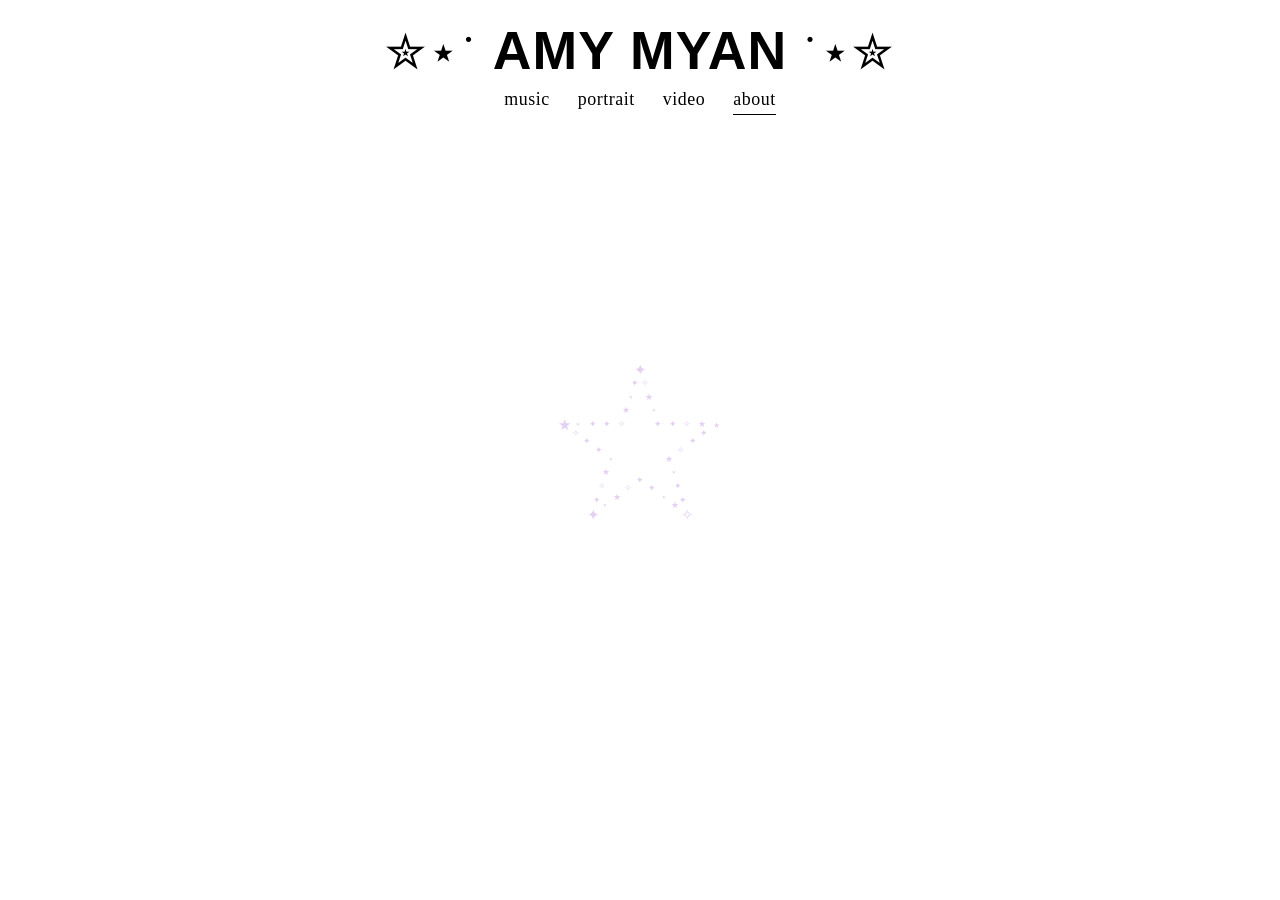
==== commit 4e6a5022: "more udpates" ====
--- a/about.html
+++ b/about.html
@@ -97,7 +97,7 @@
   }
   .phrase-field a:hover{ color:var(--flash); }
   .ph-photo{ right:1.5%; top:0; }
-  .ph-la{ left:1%; top:0.95em; }
+  .ph-la{ left:1%; top:calc(0.95em - 8px); }
   .ph-show{ left:50%; right:auto; top:2.7em; transform:translateX(-45%); }
   .ph-world{ left:7%; top:calc(4.45em + 8px); }
   .ph-press{ right:3%; top:4.72em; }
@@ -250,7 +250,7 @@
     .phrase-top{ height:7.2em; }
     .phrase-bottom{ height:3.5em; }
     .ph-photo{ right:2%; top:0; }
-    .ph-la{ left:0; top:1.1em; }
+    .ph-la{ left:0; top:calc(1.1em - 4px); }
     .ph-world{ left:2%; top:calc(4.3em + 8px); }
     .ph-press{ right:5%; top:5.38em; }
     .about-mid{ --photo:min(36vh, 78vw, 320px); }
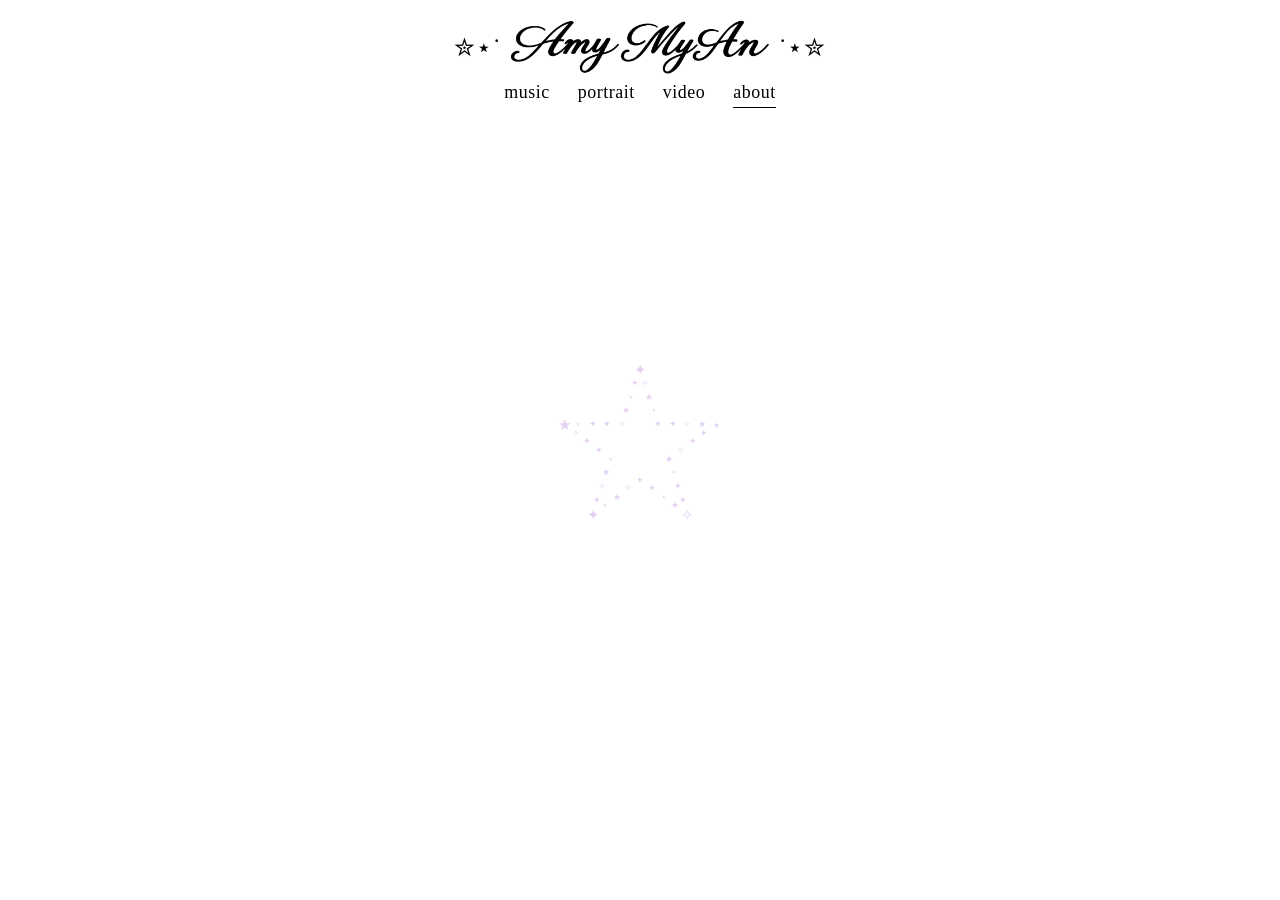
==== commit c1aaf61c: "header text" ====
--- a/about.html
+++ b/about.html
@@ -8,7 +8,7 @@
 <link rel="icon" href="assets/favicon.svg?v=20260813j" type="image/svg+xml">
 <link rel="icon" href="assets/favicon.png?v=20260813j" sizes="32x32" type="image/png">
 <link rel="apple-touch-icon" href="assets/apple-touch-icon.png?v=20260813j">
-<link rel="stylesheet" href="css/style.css?v=20261011b">
+<link rel="stylesheet" href="css/style.css?v=20261013a">
 <style>
   body.page-about{
     --ink:#000000;
--- a/css/style.css
+++ b/css/style.css
@@ -80,13 +80,17 @@
 .site-nav .wordmark{
   font-family:var(--display);
   font-style:normal;
-  font-weight:bold;
-  font-size:var(--nav-wordmark-size);
+  font-weight:normal;
+  font-size:clamp(1.25rem, 3vw, 1.7rem);
   letter-spacing:0.02em;
   white-space:nowrap;
   text-transform:none;
-  display:inline-block;
-  line-height:1.2;
+  display:inline-flex;
+  align-items:center;
+  justify-content:center;
+  gap:0.4rem;
+  max-width:100%;
+  line-height:1;
   color:var(--ink);
 }
 
@@ -94,7 +98,7 @@
 body .site-nav a.wordmark:link,
 body .site-nav a.wordmark:visited,
 body .site-nav a.wordmark:active{
-  font-size:clamp(2.45rem, 6vw, 3.35rem);
+  font-size:clamp(1.25rem, 3vw, 1.7rem);
   color:var(--ink);
   -webkit-text-fill-color:var(--ink);
 }
@@ -108,10 +112,16 @@
 }
 
 .site-nav .wordmark-name{
-  font-family:Arial, Helvetica, sans-serif;
-  font-weight:700;
-  text-transform:uppercase;
-  color:inherit;
+  display:block;
+  flex:0 1 auto;
+  width:min(58vw, 16.5rem);
+  aspect-ratio:944 / 206;
+  background:currentColor;
+  -webkit-mask:url("../assets/amy-myan-wordmark.png?v=20261013a") center / contain no-repeat;
+  mask:url("../assets/amy-myan-wordmark.png?v=20261013a") center / contain no-repeat;
+  text-indent:-9999px;
+  overflow:hidden;
+  white-space:nowrap;
 }
 
 /* Decorative stars — use text font so color stays white on mobile */
